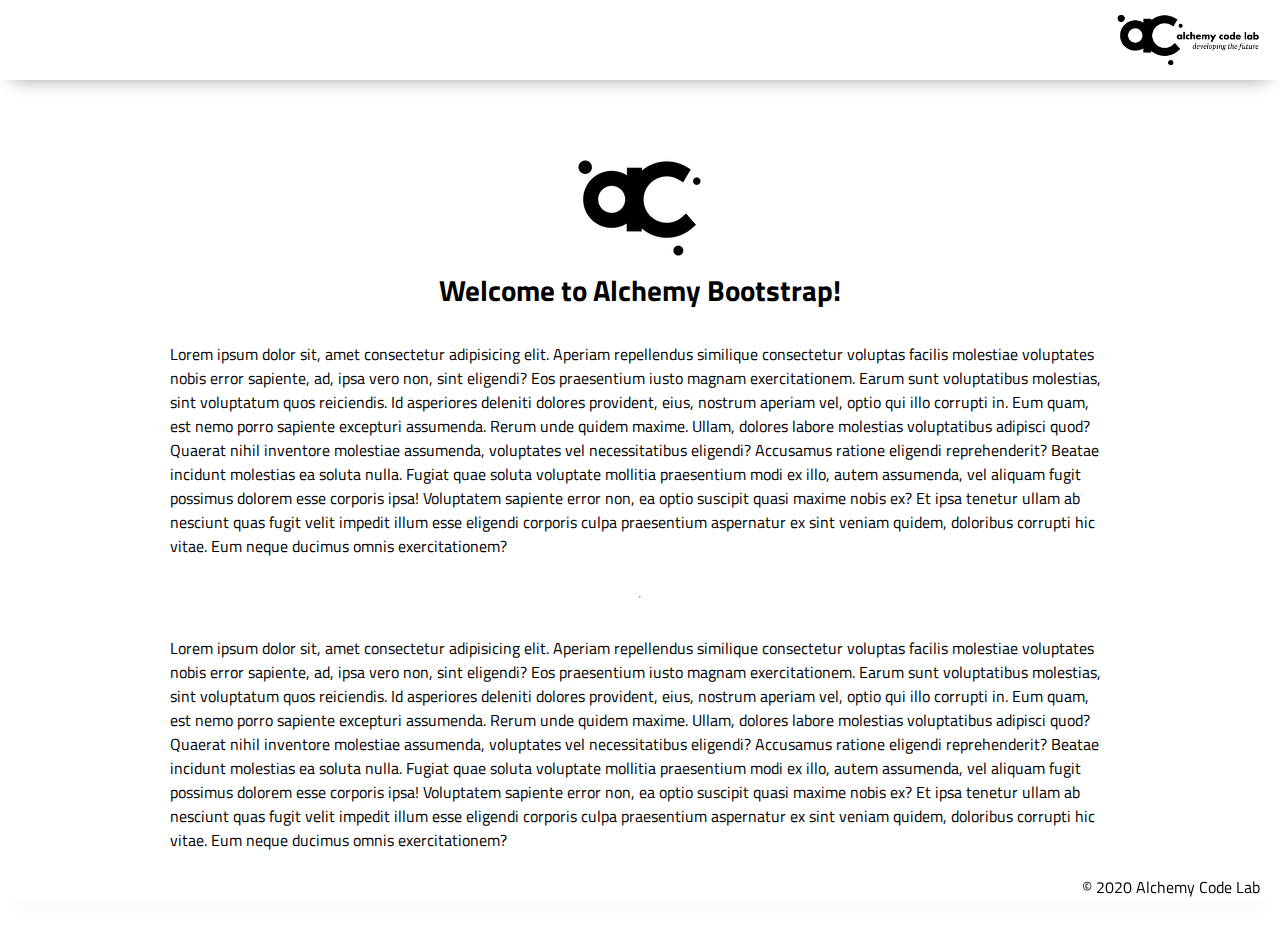
==== index.html @ 6cef3c38 "Initial commit" ====
<!DOCTYPE html>
<html lang="en">

<head>
    <meta charset="UTF-8">
    <meta name="viewport" content="width=device-width, initial-scale=1.0">
    <meta http-equiv="X-UA-Compatible" content="ie=edge">
    <link href="https://fonts.googleapis.com/css2?family=Titillium+Web:wght@300&display=swap" rel="stylesheet">
    <link rel="stylesheet" href="./styles/reset.css">
    <link rel="stylesheet" href="./styles/style.css">
    <link rel="stylesheet" href="./styles/home.css">
    <title>Document</title>
</head>

<body>
    <header>
        <div class="gutter-right logo">
            <img src="assets/big-logo.png" />
        </div>
    </header>
    <main>
        <section class="main-section">
            <img class="main-logo" src="assets/alchemy-logo.png" />
            <h2>
                Welcome to Alchemy Bootstrap!
            </h2>

            <p>
                Lorem ipsum dolor sit, amet consectetur adipisicing elit. Aperiam repellendus similique consectetur
                voluptas facilis molestiae voluptates nobis error sapiente, ad, ipsa vero non, sint eligendi? Eos
                praesentium iusto magnam exercitationem.
                Earum sunt voluptatibus molestias, sint voluptatum quos reiciendis. Id asperiores deleniti dolores
                provident, eius, nostrum aperiam vel, optio qui illo corrupti in. Eum quam, est nemo porro sapiente
                excepturi assumenda.
                Rerum unde quidem maxime. Ullam, dolores labore molestias voluptatibus adipisci quod? Quaerat nihil
                inventore molestiae assumenda, voluptates vel necessitatibus eligendi? Accusamus ratione eligendi
                reprehenderit? Beatae incidunt molestias ea soluta nulla.
                Fugiat quae soluta voluptate mollitia praesentium modi ex illo, autem assumenda, vel aliquam fugit
                possimus dolorem esse corporis ipsa! Voluptatem sapiente error non, ea optio suscipit quasi maxime nobis
                ex?
                Et ipsa tenetur ullam ab nesciunt quas fugit velit impedit illum esse eligendi corporis culpa
                praesentium aspernatur ex sint veniam quidem, doloribus corrupti hic vitae. Eum neque ducimus omnis
                exercitationem?
            </p>
            <hr />
            <p>
                Lorem ipsum dolor sit, amet consectetur adipisicing elit. Aperiam repellendus similique consectetur
                voluptas facilis molestiae voluptates nobis error sapiente, ad, ipsa vero non, sint eligendi? Eos
                praesentium iusto magnam exercitationem.
                Earum sunt voluptatibus molestias, sint voluptatum quos reiciendis. Id asperiores deleniti dolores
                provident, eius, nostrum aperiam vel, optio qui illo corrupti in. Eum quam, est nemo porro sapiente
                excepturi assumenda.
                Rerum unde quidem maxime. Ullam, dolores labore molestias voluptatibus adipisci quod? Quaerat nihil
                inventore molestiae assumenda, voluptates vel necessitatibus eligendi? Accusamus ratione eligendi
                reprehenderit? Beatae incidunt molestias ea soluta nulla.
                Fugiat quae soluta voluptate mollitia praesentium modi ex illo, autem assumenda, vel aliquam fugit
                possimus dolorem esse corporis ipsa! Voluptatem sapiente error non, ea optio suscipit quasi maxime nobis
                ex?
                Et ipsa tenetur ullam ab nesciunt quas fugit velit impedit illum esse eligendi corporis culpa
                praesentium aspernatur ex sint veniam quidem, doloribus corrupti hic vitae. Eum neque ducimus omnis
                exercitationem?
            </p>

        </section>
    </main>
    <footer>
        <div class="copy gutter-right">&copy; 2020 Alchemy Code Lab</div>
    </footer>

    <script type="module" src="./app.js"></script>
</body>

</html>
---- styles/style.css ----
body {
    /* https://coolors.co/generate and click export -> scss to get the colors to copy and paste below*/
    /* --color1: hsla(349, 69%, 76%, 1);
    --color2: hsla(207, 67%, 44%, 1);
    --color3: hsla(200, 61%, 56%, 1);
    --color4: hsla(187, 41%, 94%, 1);
    --color5: hsla(170, 28%, 95%, 1); */

    /* --color1: hsla(45, 86%, 83%, 1);
    --color2: hsla(135, 65%, 98%, 1);
    --color3: hsla(315, 37%, 86%, 1);
    --color4: hsla(45, 73%, 98%, 1);
    --color5: hsla(224, 40%, 79%, 1); */
    
    --header-height: 80px;
    --shadow: 0px 10px 20px -12px rgba(0,0,0,0.45);
    --gutter: 30px;
    --footer-height: 25px;
    
    font-family: 'Titillium Web', sans-serif;
    background-color: var(--color2);
}

main {
    display: flex;
    flex-direction: column;
    justify-content: center;
    align-items: center;
    margin-bottom: calc(var(--footer-height));
}

section {
    background-color: var(--color5);
    width: 1000px;
    max-width: 80%;
    display: flex;
    flex-direction: column;
    justify-content: center;
    align-items: center;
    padding-top: var(--gutter);
    padding-bottom: var(--gutter);
    margin-top: var(--gutter);
    margin-bottom: var(--gutter);
    border: solid 2px var(--color1);
}

header {
    display: flex;
    justify-content: flex-end;
    background-color: var(--color3);
    height: var(--header-height);
    box-shadow: var(--shadow);
}

footer {
    display: flex;
    justify-content: flex-end;
    background-color: var(--color3);
    box-shadow: var(--shadow);
}


h2 {
    font-size: 1.8rem;
    font-weight: bold;
}

.gutter-right {
    margin-right: 20px;
}

.main-logo {
    animation: pulse 5s infinite ease-in-out;
}

header img {
    height: var(--header-height);
}

p {
    margin: var(--gutter);
}
  
footer {
    position: fixed;
    width: 100%;
    bottom: 0;
    height: var(--footer-height);
    display: flex;
    justify-content: flex-end;
    background-color: var(--color3);
    box-shadow: var(--shadow);
}
  
  @keyframes pulse {
    20% {
      transform: rotate3d(-10, -10, -10, 50deg) scale(1.2);
    }

    40% {
        transform: rotate3d(10, 10, -10, 50deg) scale(1);
    }

    60% {
        transform: rotate3d(-10, 10, 10, 50deg) scale(1.2);
      }

    80% {
        transform: rotate3d(10, 10, 10, 50deg) scale(1);
    }

  }
---- styles/home.css ----
/* add home page styles here */
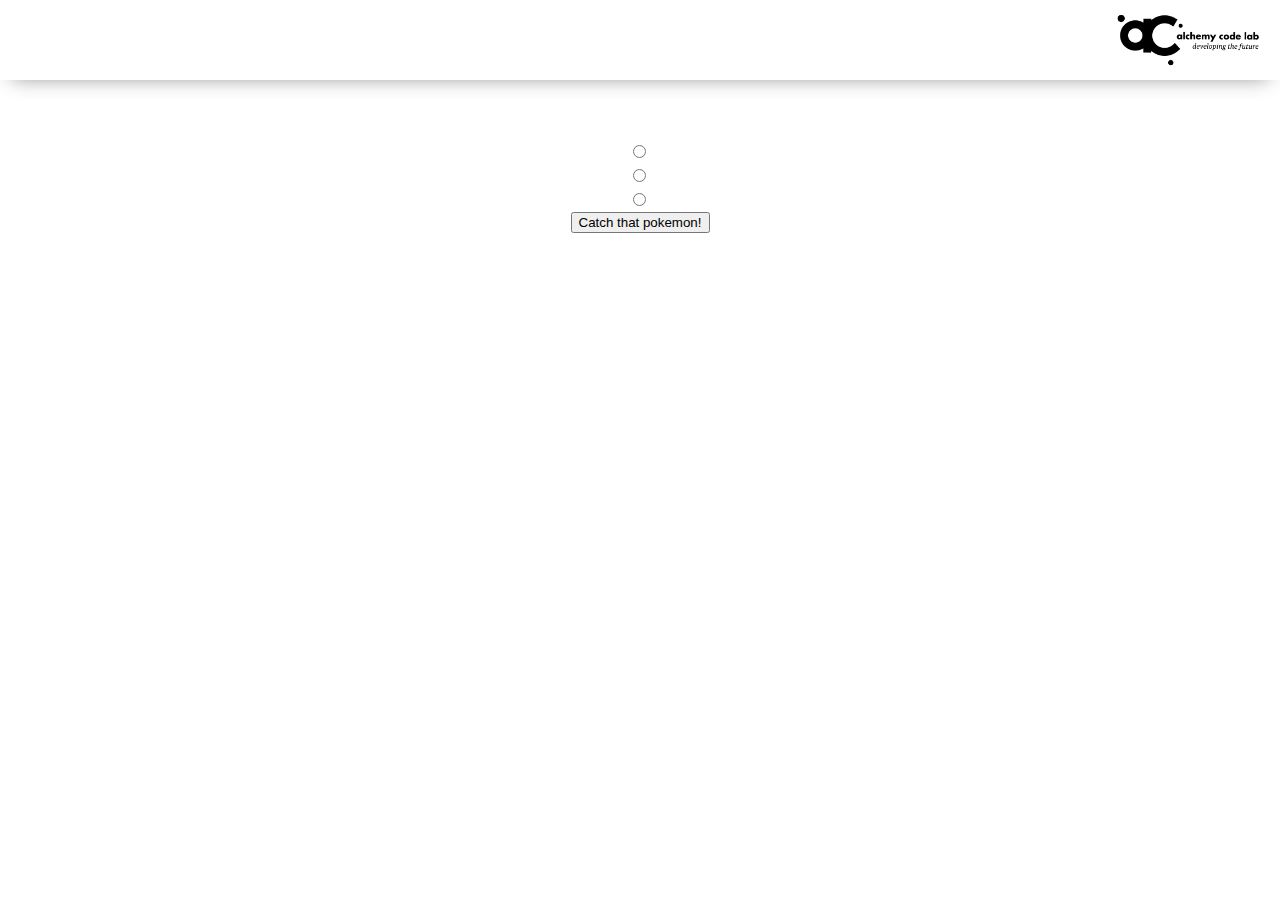
==== commit 7c0179ae: "I should probably commit, doing functions" ====
--- a/index.html
+++ b/index.html
@@ -20,51 +20,22 @@
     </header>
     <main>
         <section class="main-section">
-            <img class="main-logo" src="assets/alchemy-logo.png" />
-            <h2>
-                Welcome to Alchemy Bootstrap!
-            </h2>
-
-            <p>
-                Lorem ipsum dolor sit, amet consectetur adipisicing elit. Aperiam repellendus similique consectetur
-                voluptas facilis molestiae voluptates nobis error sapiente, ad, ipsa vero non, sint eligendi? Eos
-                praesentium iusto magnam exercitationem.
-                Earum sunt voluptatibus molestias, sint voluptatum quos reiciendis. Id asperiores deleniti dolores
-                provident, eius, nostrum aperiam vel, optio qui illo corrupti in. Eum quam, est nemo porro sapiente
-                excepturi assumenda.
-                Rerum unde quidem maxime. Ullam, dolores labore molestias voluptatibus adipisci quod? Quaerat nihil
-                inventore molestiae assumenda, voluptates vel necessitatibus eligendi? Accusamus ratione eligendi
-                reprehenderit? Beatae incidunt molestias ea soluta nulla.
-                Fugiat quae soluta voluptate mollitia praesentium modi ex illo, autem assumenda, vel aliquam fugit
-                possimus dolorem esse corporis ipsa! Voluptatem sapiente error non, ea optio suscipit quasi maxime nobis
-                ex?
-                Et ipsa tenetur ullam ab nesciunt quas fugit velit impedit illum esse eligendi corporis culpa
-                praesentium aspernatur ex sint veniam quidem, doloribus corrupti hic vitae. Eum neque ducimus omnis
-                exercitationem?
-            </p>
-            <hr />
-            <p>
-                Lorem ipsum dolor sit, amet consectetur adipisicing elit. Aperiam repellendus similique consectetur
-                voluptas facilis molestiae voluptates nobis error sapiente, ad, ipsa vero non, sint eligendi? Eos
-                praesentium iusto magnam exercitationem.
-                Earum sunt voluptatibus molestias, sint voluptatum quos reiciendis. Id asperiores deleniti dolores
-                provident, eius, nostrum aperiam vel, optio qui illo corrupti in. Eum quam, est nemo porro sapiente
-                excepturi assumenda.
-                Rerum unde quidem maxime. Ullam, dolores labore molestias voluptatibus adipisci quod? Quaerat nihil
-                inventore molestiae assumenda, voluptates vel necessitatibus eligendi? Accusamus ratione eligendi
-                reprehenderit? Beatae incidunt molestias ea soluta nulla.
-                Fugiat quae soluta voluptate mollitia praesentium modi ex illo, autem assumenda, vel aliquam fugit
-                possimus dolorem esse corporis ipsa! Voluptatem sapiente error non, ea optio suscipit quasi maxime nobis
-                ex?
-                Et ipsa tenetur ullam ab nesciunt quas fugit velit impedit illum esse eligendi corporis culpa
-                praesentium aspernatur ex sint veniam quidem, doloribus corrupti hic vitae. Eum neque ducimus omnis
-                exercitationem?
-            </p>
-
+            <div>
+                <input id="pokemon1" type="radio" name="pokemon" />
+                <img class="pokemon" id="poke1img" />
+            </div>
+            <div>
+                <input id="pokemon2" type="radio" name="pokemon" />
+                <img class="pokemon" id="pokemon2img" />
+            </div>
+            <div>
+                <input id="pokemon3" type="radio" name="pokemon" />
+                <img class="pokemon" id="poke3img" />
+            </div>
+            <button id="catch">Catch that pokemon!</button>
         </section>
     </main>
     <footer>
-        <div class="copy gutter-right">&copy; 2020 Alchemy Code Lab</div>
     </footer>
 
     <script type="module" src="./app.js"></script>
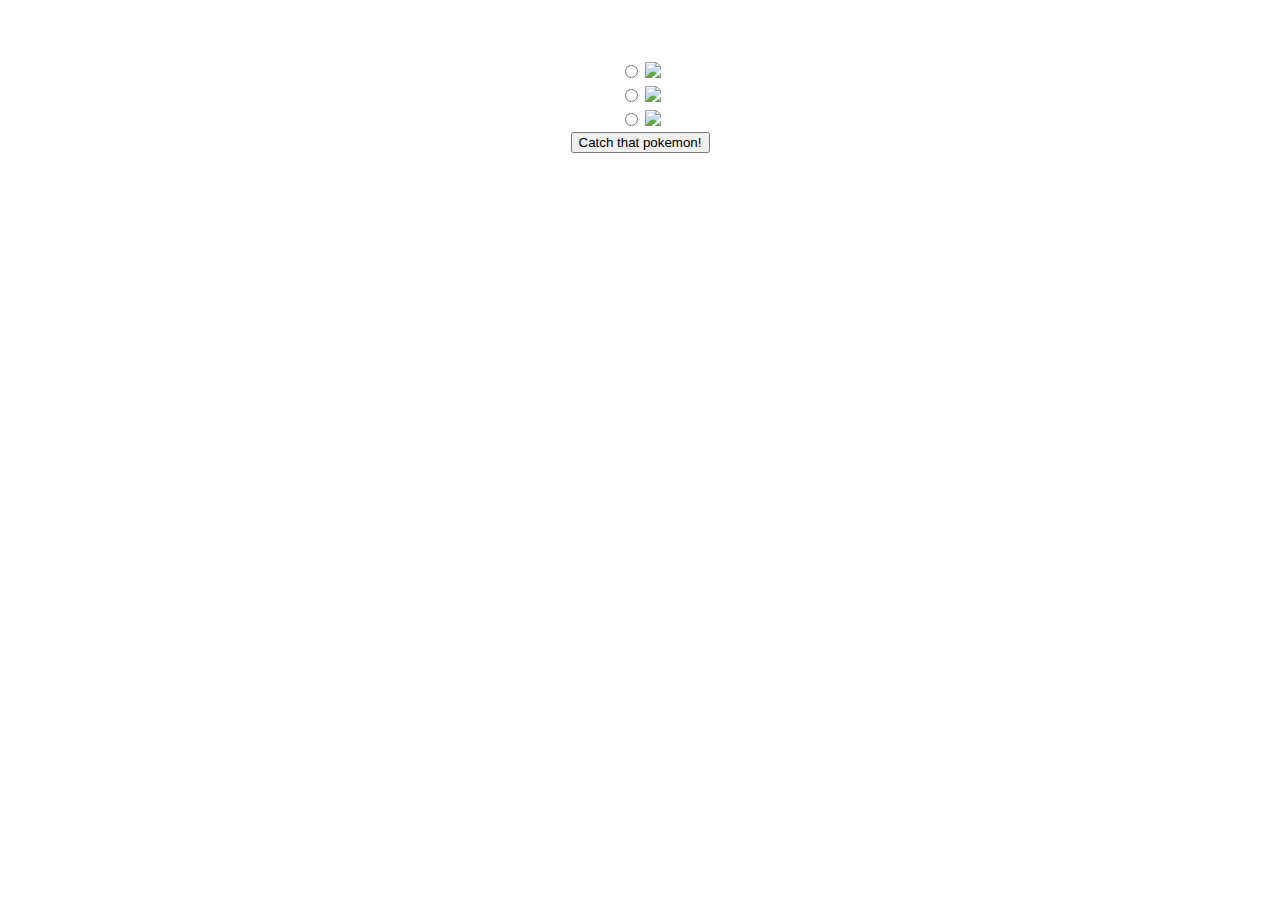
==== commit efe10a25: "mostly done, no tests done yet because ________" ====
--- a/index.html
+++ b/index.html
@@ -13,11 +13,6 @@
 </head>
 
 <body>
-    <header>
-        <div class="gutter-right logo">
-            <img src="assets/big-logo.png" />
-        </div>
-    </header>
     <main>
         <section class="main-section">
             <div>
@@ -26,7 +21,7 @@
             </div>
             <div>
                 <input id="pokemon2" type="radio" name="pokemon" />
-                <img class="pokemon" id="pokemon2img" />
+                <img class="pokemon" id="poke2img" />
             </div>
             <div>
                 <input id="pokemon3" type="radio" name="pokemon" />
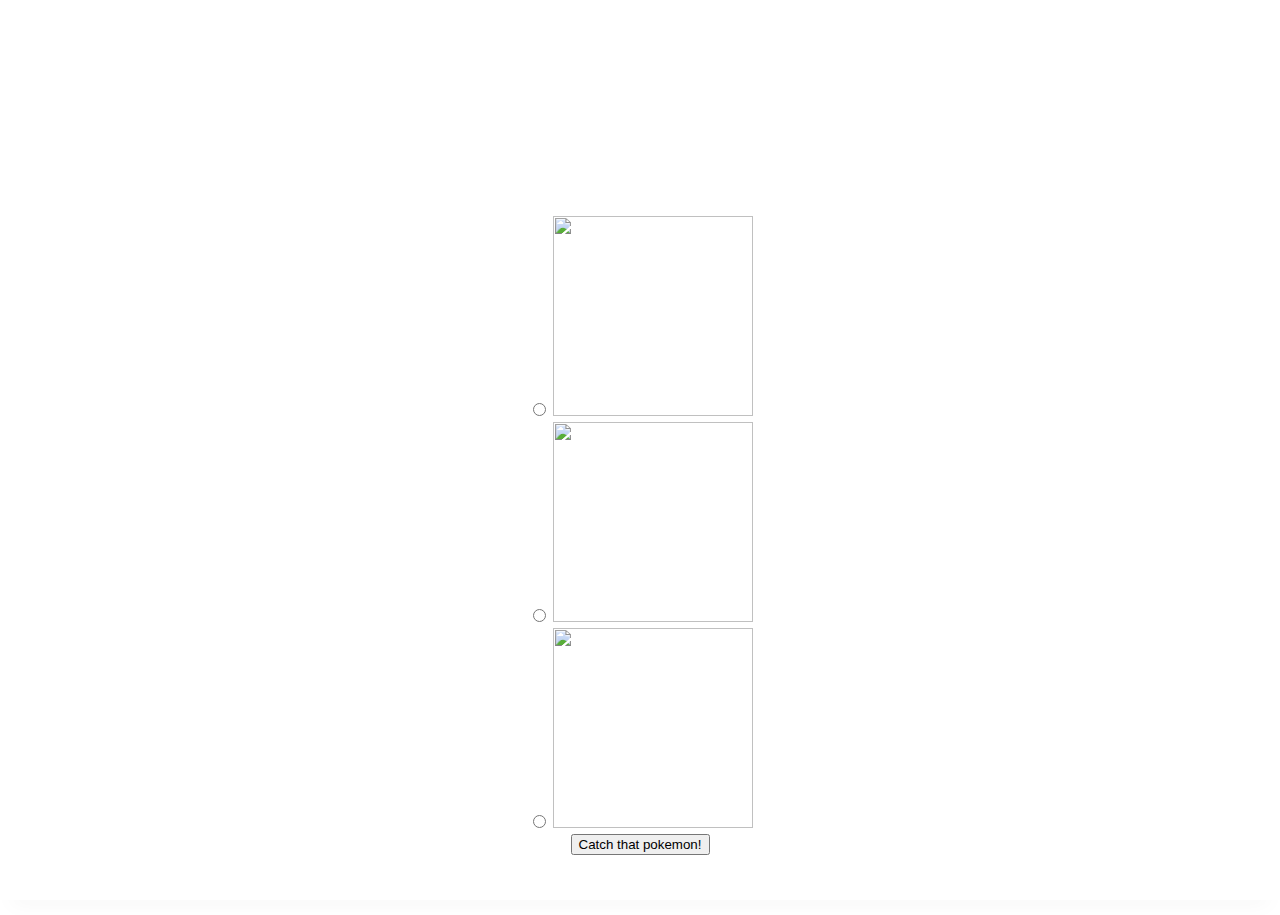
==== commit ef6d8dd8: "added the graph page" ====
--- a/index.html
+++ b/index.html
@@ -9,6 +9,11 @@
     <link rel="stylesheet" href="./styles/reset.css">
     <link rel="stylesheet" href="./styles/style.css">
     <link rel="stylesheet" href="./styles/home.css">
+    <canvas id="chart"></canvas>
+    <script
+        type="text/javascript"
+        src="https://cdn.jsdelivr.net/npm/chart.js@2.8.0/dist/Chart.min.js"
+    ></script>
     <title>Document</title>
 </head>
 
--- a/styles/style.css
+++ b/styles/style.css
@@ -111,3 +111,13 @@
     }
 
   }
+
+.pokemon {
+    width: 200px;
+    height: 200px;
+} 
+
+#resetButton {
+    display: flex;
+    justify-content: center;
+}
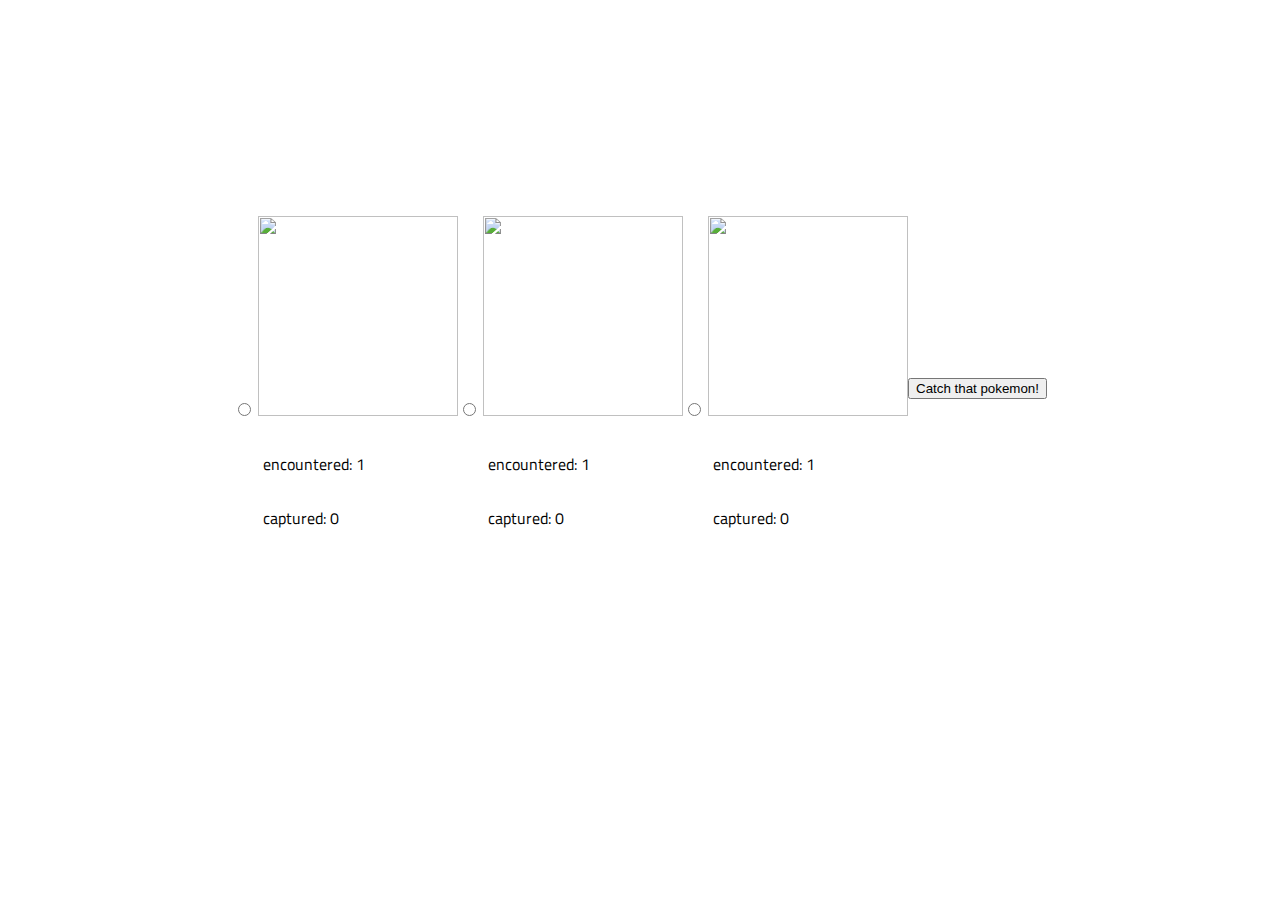
==== commit ac1a3097: "did a stretch goal because it took like three lines of code and a bunch of copy/paste while changing" ====
--- a/index.html
+++ b/index.html
@@ -23,14 +23,20 @@
             <div>
                 <input id="pokemon1" type="radio" name="pokemon" />
                 <img class="pokemon" id="poke1img" />
+                <p id="p1-enc">encountered: 1</p>
+                <p id="p1-cap">captured: 0</p>
             </div>
             <div>
                 <input id="pokemon2" type="radio" name="pokemon" />
                 <img class="pokemon" id="poke2img" />
+                <p id="p2-enc">encountered: 1</p>
+                <p id="p2-cap">captured: 0</p>
             </div>
             <div>
                 <input id="pokemon3" type="radio" name="pokemon" />
                 <img class="pokemon" id="poke3img" />
+                <p id="p3-enc">encountered: 1</p>
+                <p id="p3-cap">captured: 0</p>
             </div>
             <button id="catch">Catch that pokemon!</button>
         </section>
--- a/styles/style.css
+++ b/styles/style.css
@@ -35,7 +35,7 @@
     width: 1000px;
     max-width: 80%;
     display: flex;
-    flex-direction: column;
+    flex-direction: row;
     justify-content: center;
     align-items: center;
     padding-top: var(--gutter);
